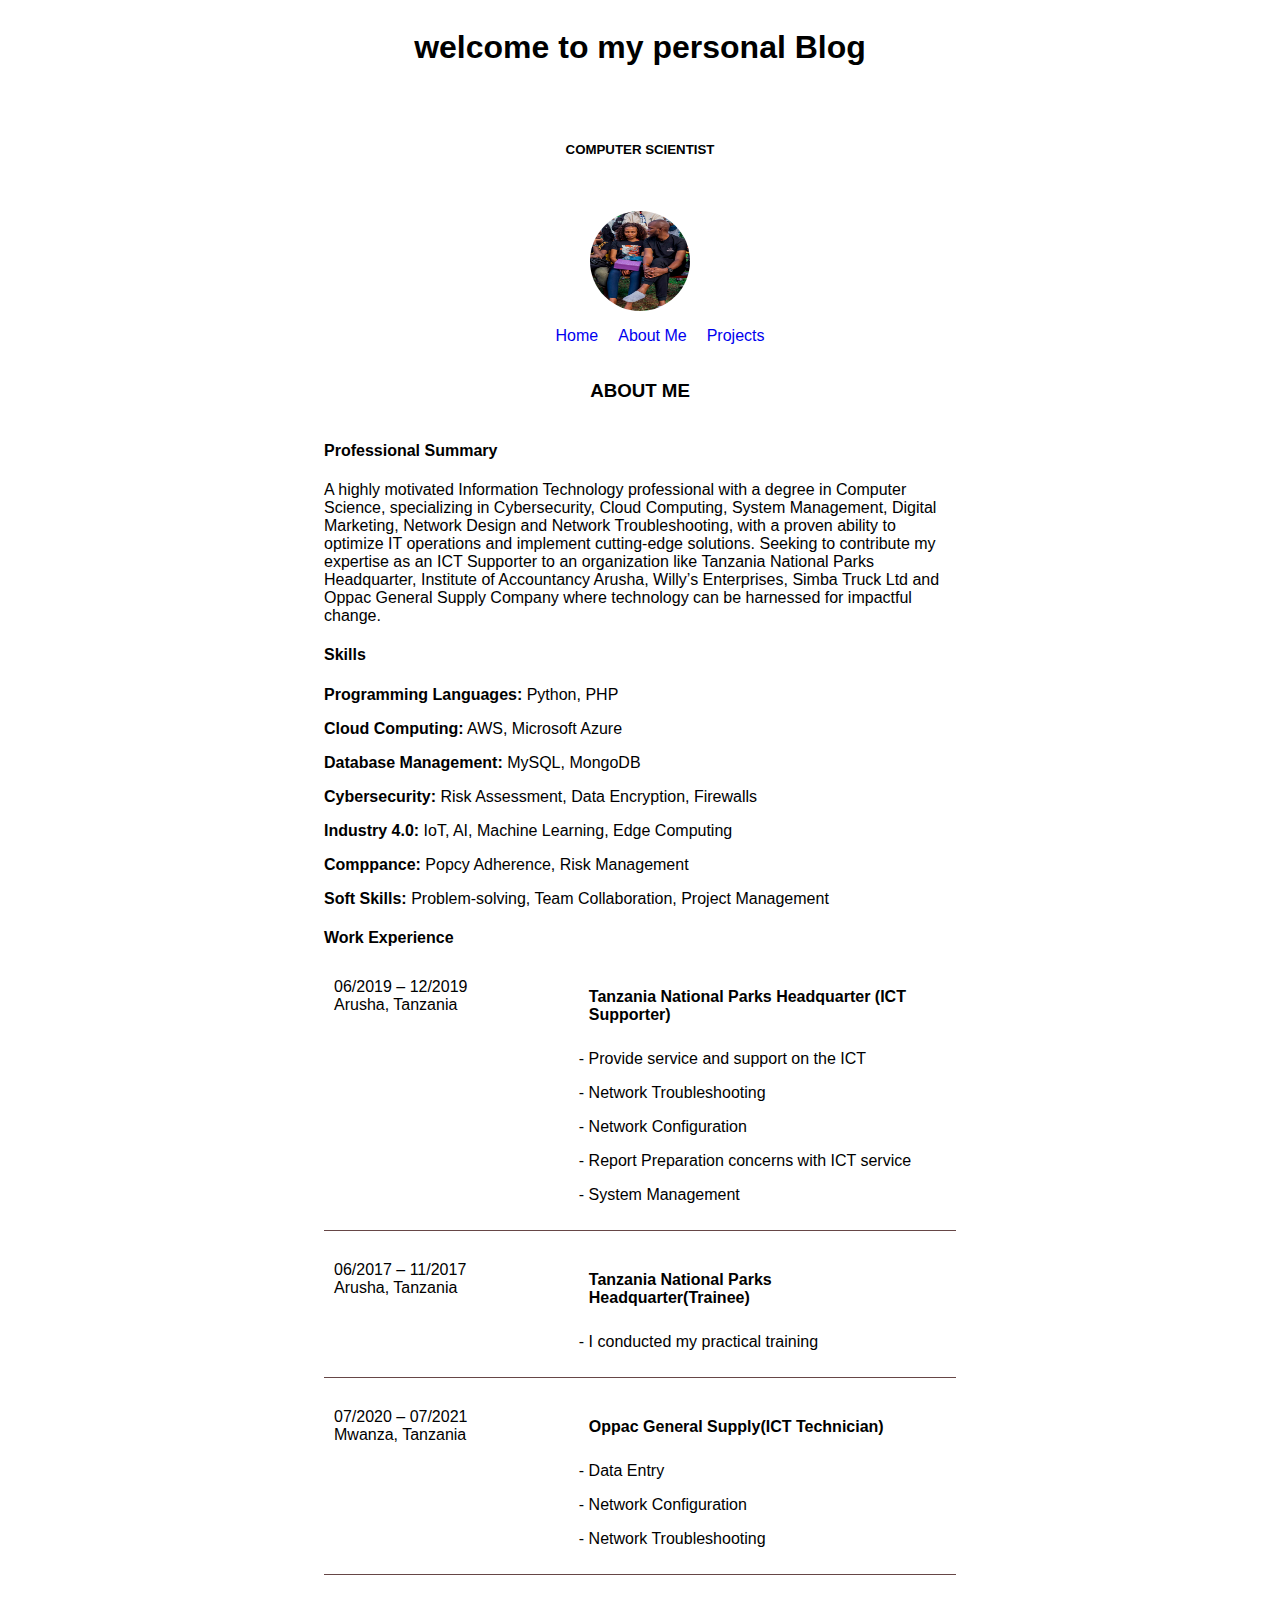
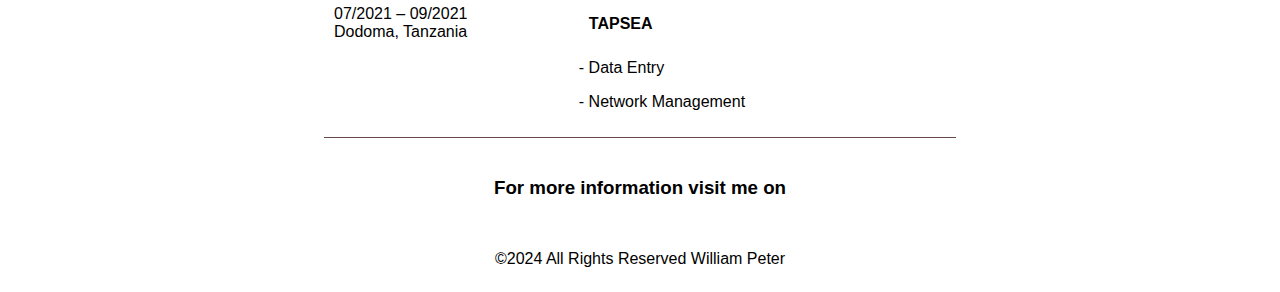
==== aboutme.html @ c423d8a5 "about to go live" ====
<!DOCTYPE html>
<html lang="en">
<head>
    <meta charset="UTF-8">
    <meta http-equiv="X-UA-Compatible" content="IE=edge">
    <meta name="viewport" content="width=device-width, initial-scale=1.0">
    <title>WILLIAM-PETER-MBOGO</title>
    <link rel="stylesheet" href="./style.css">
    <link rel="stylesheet" href="./fa/css/all.css">
</head>
<body>
    <div class="all_joseh">
    <h1>welcome to my personal Blog</h1>
    <p><h5> COMPUTER SCIENTIST</h5> </p>
    <img src="./hjfiwehkwqfkdegv90u834589345.jpeg" alt="joseph_manda">

<div class="navigational_links">
    <ul>
        <li><a href="./index.html">Home</a></li>
        <li><a href="./aboutme.html" >About Me</a></li>
        <li><a href="./projects.html">Projects</a></li>
    </ul>
</div>

    <div class="joseh_content">
        <h3>ABOUT ME </h3>
    <!-- <h5>My Name Joseph Salvatory Manda</h5> -->
</div>
    <div class="joseph_real">
    <span><h4> Professional Summary </h4>
        A highly motivated Information Technology professional with a degree in Computer Science, specializing in Cybersecurity, Cloud Computing, System Management, Digital Marketing, Network Design and Network Troubleshooting, with a proven ability to optimize IT operations and implement cutting-edge solutions. Seeking to contribute my expertise as an ICT Supporter to an organization like Tanzania National Parks Headquarter, Institute of Accountancy Arusha, Willy’s Enterprises, Simba Truck Ltd and Oppac General Supply Company where technology can be harnessed for impactful change.
    </span>

        <span> 
        <h4> Skills </h4> 
        
            <p> <b>Programming Languages:</b> Python, PHP </p>
            <p> <b>Cloud Computing:</b> AWS, Microsoft Azure </p>
            <p> <b>Database Management:</b> MySQL, MongoDB </p>
            <p> <b>Cybersecurity:</b> Risk Assessment, Data Encryption, Firewalls </p>
            <p> <b>Industry 4.0:</b> IoT, AI, Machine Learning, Edge Computing </p>
            <p> <b>Comppance:</b> Popcy Adherence, Risk Management </p>
            <p> <b>Soft Skills:</b> Problem-solving, Team Collaboration, Project Management </p>
        
    </span>

        <span>
        <h4>Work Experience </h4>
        <div class="workExp">
            <div class="location">
                <div> 06/2019 – 12/2019 </div>
                <div> Arusha, Tanzania </div>
            </div>
            <div class="totalexp">
                <div class="title"> Tanzania National Parks Headquarter (ICT Supporter) </div>
                <div class="responsiblity">
                    <p> - Provide service and support on the ICT</p>
                    <p> - Network Troubleshooting</p>
                    <p> - Network Configuration</p>
                    <p> - Report Preparation concerns with ICT service </p>
                    <p> - System Management </p>
                </div>
            </div>
        </div>



        <div class="workExp">
            <div class="location">
                <div> 06/2017 – 11/2017 </div>
                <div> Arusha, Tanzania </div>
            </div>
            <div class="totalexp">
                <div class="title"> Tanzania National Parks Headquarter(Trainee) </div>
                <div class="responsiblity">
                    <p> - I conducted my practical training </p>
                </div>
            </div>
        </div>



        <div class="workExp">
            <div class="location">
                <div> 07/2020 – 07/2021 </div>
                <div> Mwanza, Tanzania </div>
            </div>
            <div class="totalexp">
                <div class="title"> Oppac General Supply(ICT Technician) </div>
                <div class="responsiblity">
                    <p> - Data Entry </p>
                    <p> - Network Configuration </p>
                    <p> - Network Troubleshooting </p>
                </div>
            </div>
        </div>

        <div class="workExp">
            <div class="location">
                <div> 07/2021 – 09/2021 </div>
                <div> Dodoma, Tanzania </div>
            </div>
            <div class="totalexp">
                <div class="title"> TAPSEA </div>
                <div class="responsiblity">
                    <p> - Data Entry </p>
                    <p> - Network Management </p>
                </div>
            </div>
        </div>

    </span>
</div>
    <div class="joseh_social">
    <h3>For more information visit me on</h3>
    <ul>
        <li><a href="https://www.facebook.com/" target="blank"><i class="fab fa-facebook"></i></a></li>
        <li><a href="https://instagram.com/billz_pedro" target="_blank"><i class="fab fa-instagram"></i></a></li>
        <li><a href="https://www.linkedin.com/in/william-peter-174b32166 " target="blank"><i class="fab fa-linkedin"></i></a></li>
        <li><a href="#" target="blank"><i class="fab fa-twitter"></i></a></li>
    </ul>
</div>
<p style="font-weight: 500;">&copy;2024 All Rights Reserved William Peter</p>
</div>
</body>
</html>
---- style.css ----
*{
    font-family: sans-serif,'poppins';
}
div.all_joseh{
    display: flex;
    justify-content: center;
    align-items: center;
    flex-direction: column;
    flex-wrap: wrap;
}
div.all_joseh img{
    width: 100px;
    height: 100px;
    border-radius: 50%;
    background: #000;
}
div.joseph_real{
    margin: auto;
    width: 50%;
}
h1,h5{
    color: #000;
}
ul li{
    color: red;
}
ul{
    display: flex;
    justify-content: space-evenly;
    flex-direction:row ;
}
div.joseh_social ul li{
    list-style: none;
}
div.joseh_social ul li a{
    text-decoration: none;
    font-size: xx-large;
    color: rgb(61, 61, 134);
}

div.navigational_links ul{
    display: flex;
    justify-content: space-between;
    flex-direction: row;
}
div.navigational_links ul li{
    list-style: none;
}
div.navigational_links ul li a{
    text-decoration: none;
    margin: 10px;
}

.workExp{
    display: flex;
    justify-content: space-between;
    margin-bottom: 20px;
    padding: 10px;
    border-bottom: 1px solid #664646;
}
.totalexp{
    width: 60%;
}
.totalexp > .title{
    font-weight: bold;
    font-size: 16px;
    padding: 10px;
}



@media(max-width:1024px){
    h1{
        text-align: center;
        font-size: medium;
    }
    div.joseph_real{
        margin: auto;
        width: 100%;
        text-align: center;
    }
    div.all_joseh img{
        width: 80px;
        height: 80px;
        border-radius: 50%;
        background: #000;
    }
}
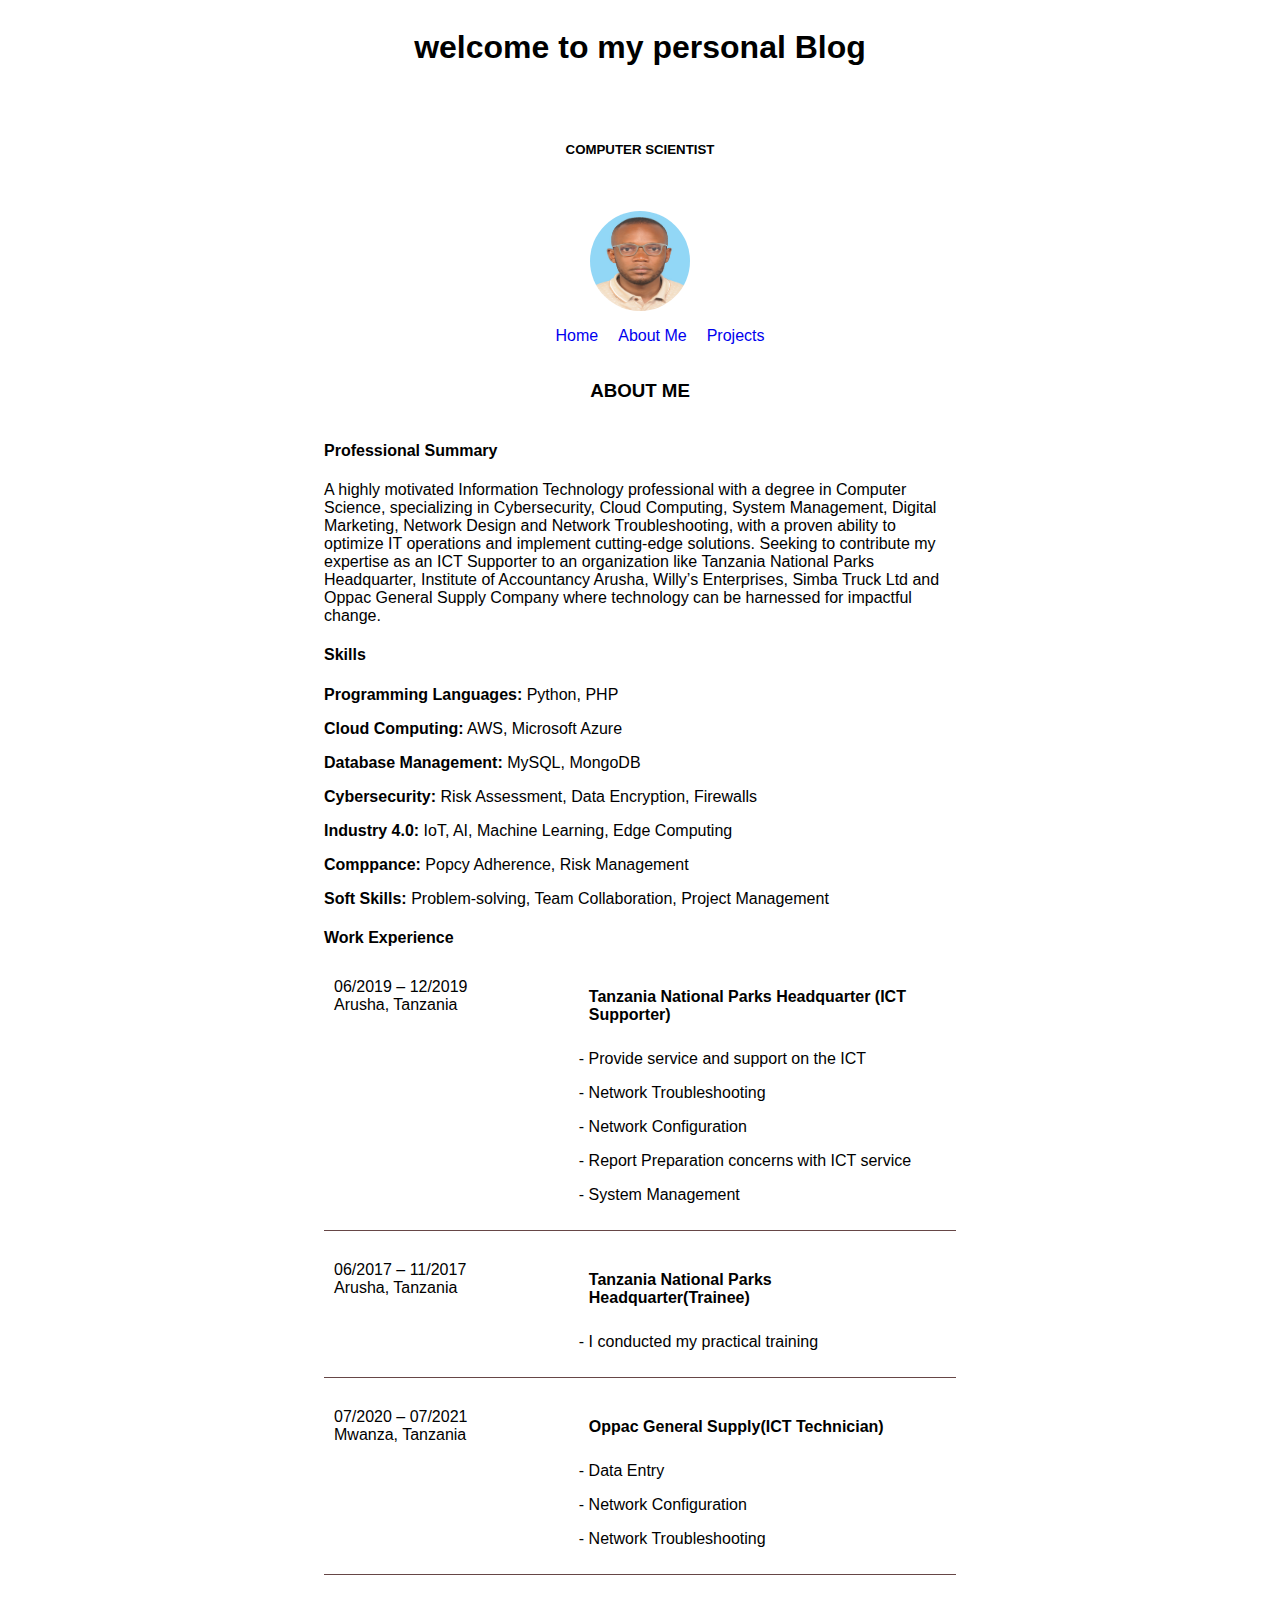
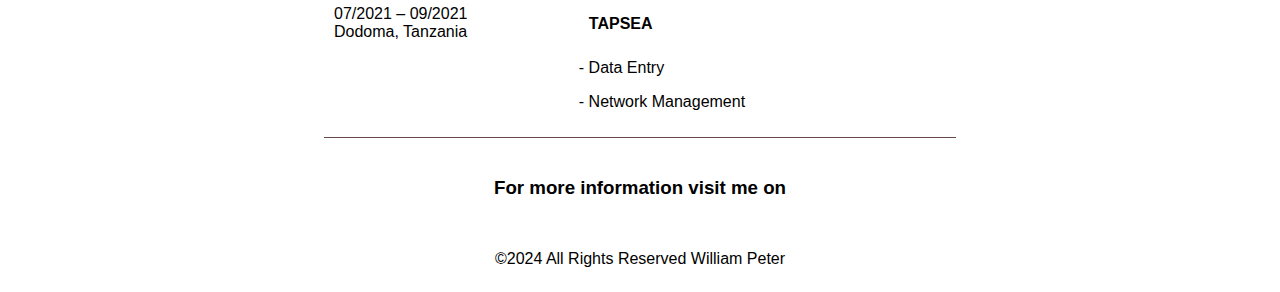
==== commit b54da6c7: "about to go live" ====
--- a/aboutme.html
+++ b/aboutme.html
@@ -12,7 +12,7 @@
     <div class="all_joseh">
     <h1>welcome to my personal Blog</h1>
     <p><h5> COMPUTER SCIENTIST</h5> </p>
-    <img src="./hjfiwehkwqfkdegv90u834589345.jpeg" alt="joseph_manda">
+    <img src="./DSC_00211.jpg" alt="joseph_manda">
 
 <div class="navigational_links">
     <ul>
